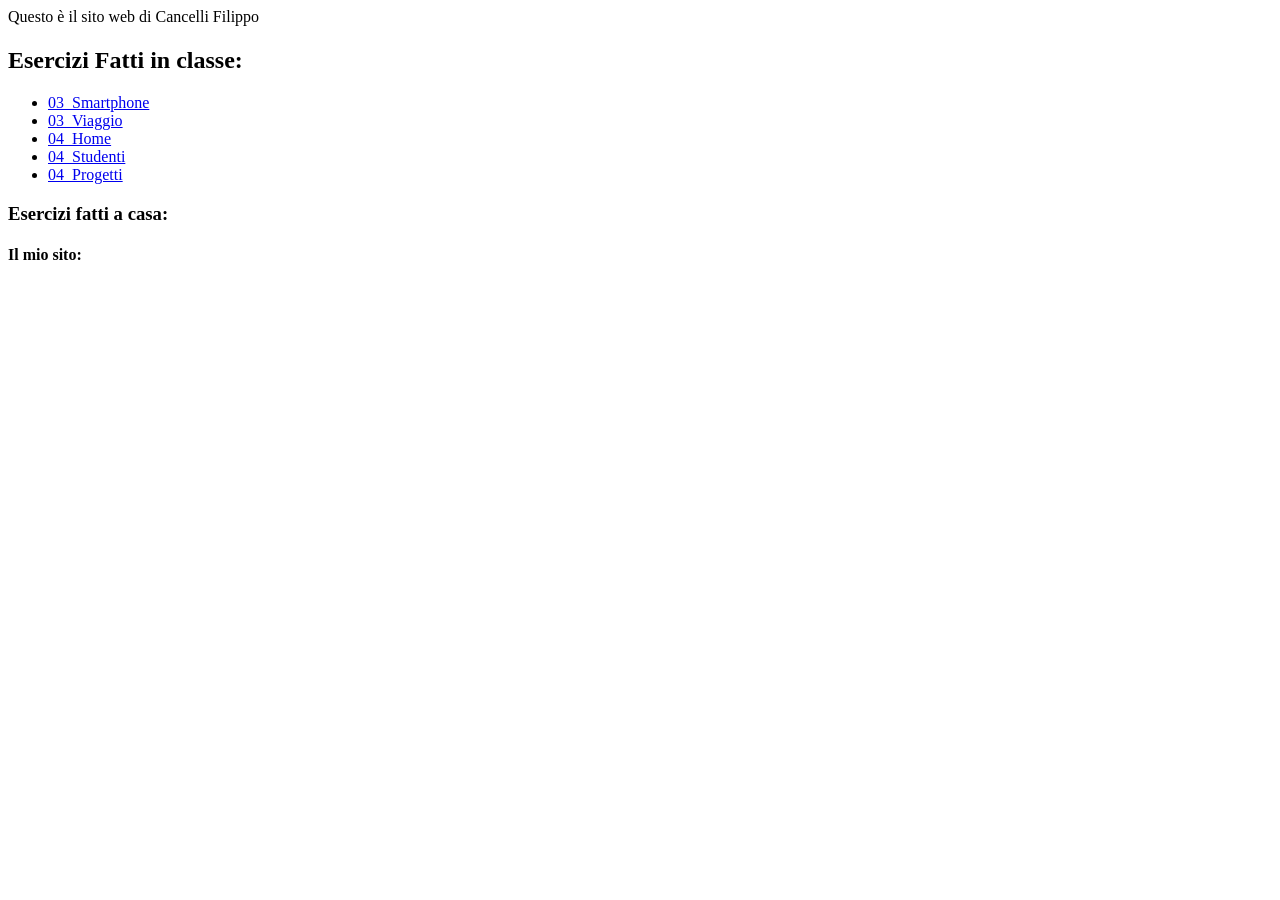
==== index.html @ f7b67104 "Index" ====
<html>
    <head>
        <meta charset="utf-8">
        <title>Index - Filippo Cancelli</title>
    </head>
        <body>
            <p>Questo è il sito web di Cancelli Filippo</p>
            <h1></h1>
            <h2><strong>Esercizi Fatti in classe:</strong></h2>
                <ul>
                    <li><a href="03_Smartphone.html">03_Smartphone</a></li>
                    <li><a href="03_Viaggio.html">03_Viaggio</a></li>
                    <li><a href="04_index.html">04_Home</a></li>
                    <li><a href="04_Studenti.html">04_Studenti</a></li>
                    <li><a href="04_Progetti.html">04_Progetti</a></li>
                </ul>
            <h3><strong>Esercizi fatti a casa:</strong></h3>
                <ul>
                </ul>
            <h4><strong>Il mio sito:</strong></h4>
                <ul>
                </ul>
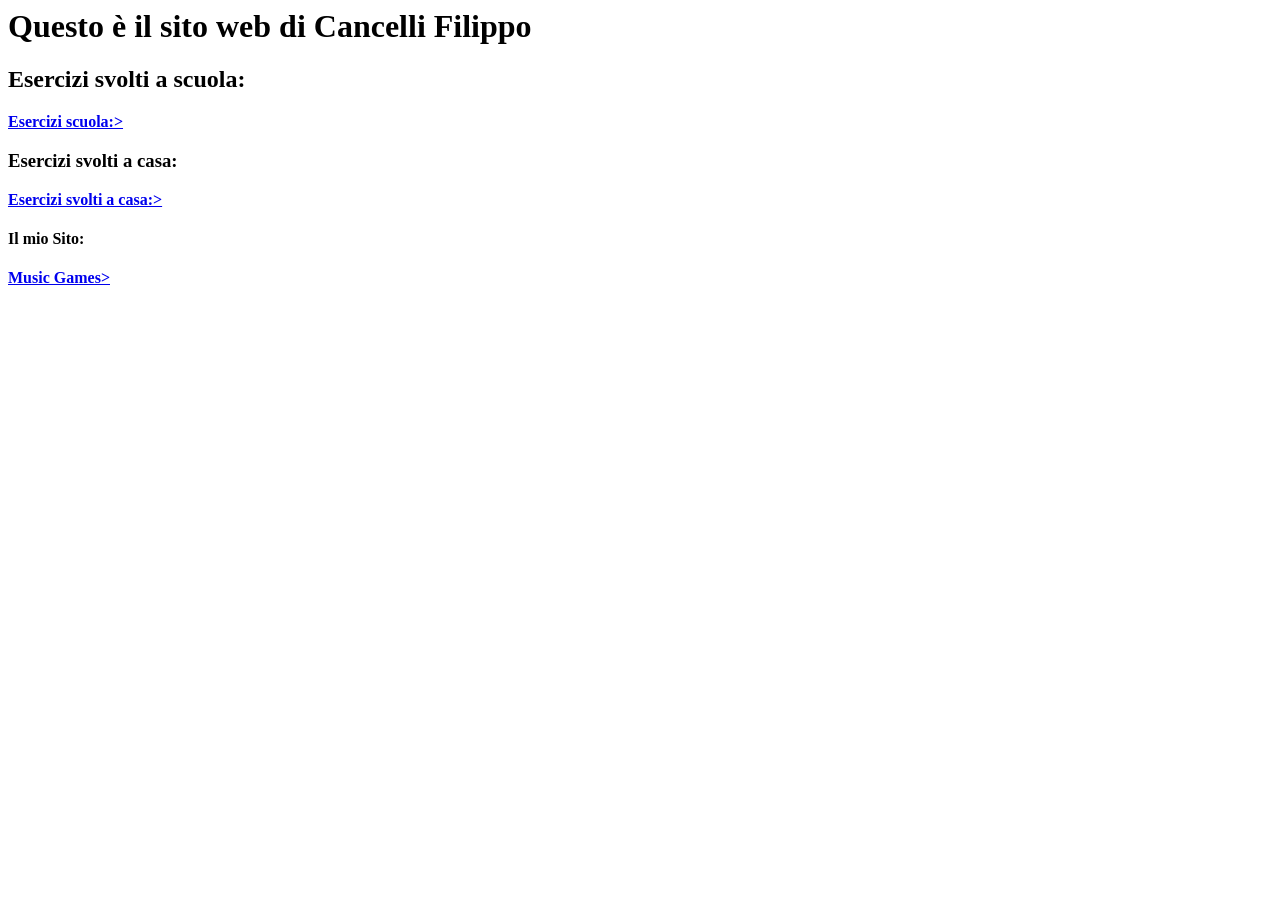
==== commit 1a96f96b: "Casa 25/10" ====
--- a/index.html
+++ b/index.html
@@ -4,19 +4,13 @@
         <title>Index - Filippo Cancelli</title>
     </head>
         <body>
-            <p>Questo è il sito web di Cancelli Filippo</p>
-            <h1></h1>
-            <h2><strong>Esercizi Fatti in classe:</strong></h2>
-                <ul>
-                    <li><a href="03_Smartphone.html">03_Smartphone</a></li>
-                    <li><a href="03_Viaggio.html">03_Viaggio</a></li>
-                    <li><a href="04_index.html">04_Home</a></li>
-                    <li><a href="04_Studenti.html">04_Studenti</a></li>
-                    <li><a href="04_Progetti.html">04_Progetti</a></li>
-                </ul>
-            <h3><strong>Esercizi fatti a casa:</strong></h3>
+            <h1>Questo è il sito web di Cancelli Filippo</h1>
+            <h2><strong>Esercizi svolti a scuola:</strong></h2>
+            <p><strong><a href ="esercizi_classe.html"> Esercizi scuola:></a></strong></p>
+            <h3><strong>Esercizi svolti a casa:</strong></h3>
+            <p><strong><a href ="esercizi_casa.html"> Esercizi svolti a casa:></a></strong></p>
                 <ul>
                 </ul>
-            <h4><strong>Il mio sito:</strong></h4>
-                <ul>
-                </ul>+            <h4><strong>Il mio Sito:</strong></h4>
+            <p><strong><a href ="mainpage.html"> Music Games></a></strong></p>
+                
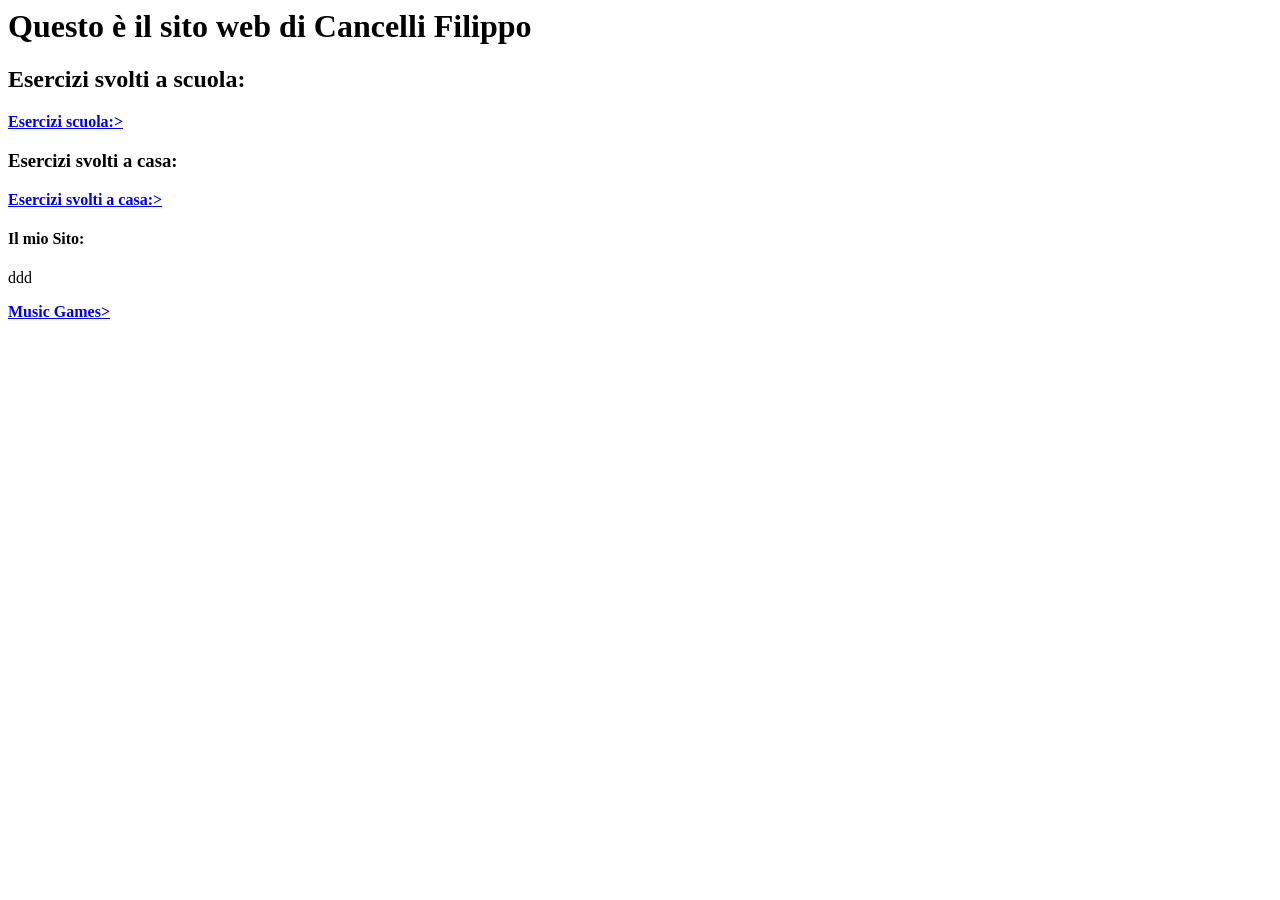
==== commit 9f755584: "6/11" ====
--- a/index.html
+++ b/index.html
@@ -12,5 +12,6 @@
                 <ul>
                 </ul>
             <h4><strong>Il mio Sito:</strong></h4>
-            <p><strong><a href ="mainpage.html"> Music Games></a></strong></p>
+            ddd
+            <p><strong><a href ="provaaura.html"> Music Games></a></strong></p>
                 
